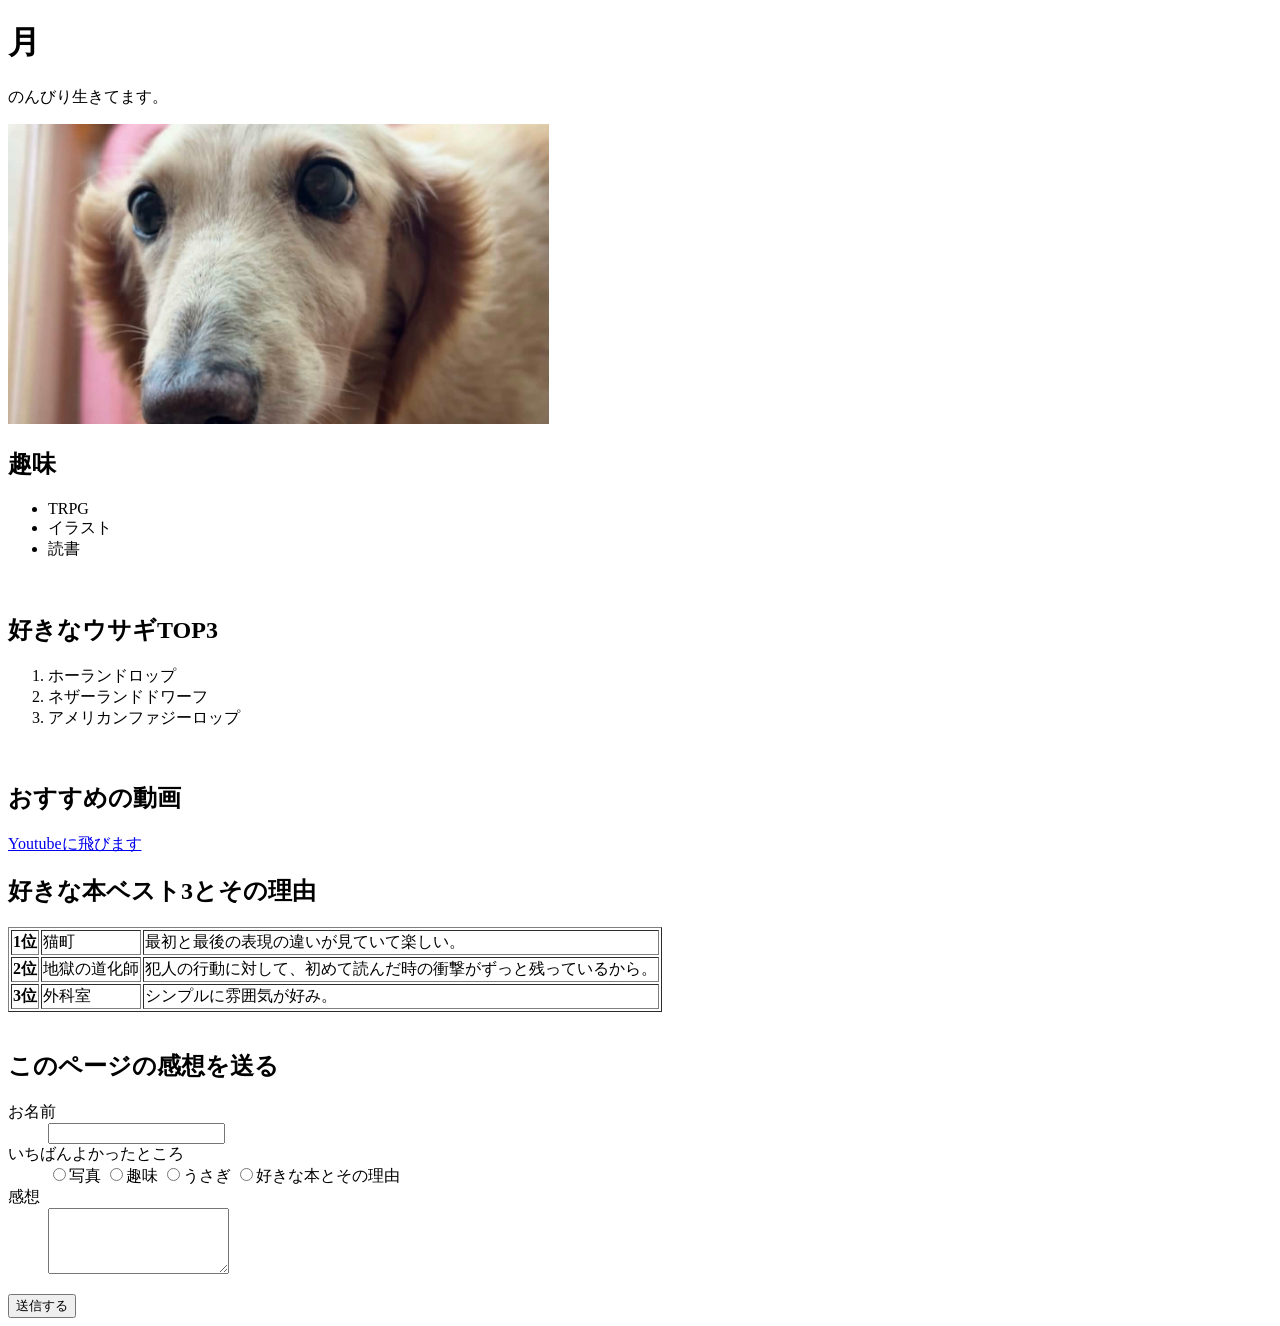
==== index.html @ 8deaada1 "自己紹介ページを公開" ====
<!DOCTYPE html>
<html lang="ja">
<head>
    <meta charset="UTF-8">
    <meta name="viewport" content="width=device-width, initial-scale=1.0">
    <title>Document</title>
</head>
<body>
    <h1>月</h1>
    <p>のんびり生きてます。</p>
    <img src="img/IMG_0315.jpg" height="300"><br>

    <h2>趣味</h2>
    <ul>
        <li>TRPG</li>
        <li>イラスト</li>
        <li>読書</li>
    </ul><br>
    
    <h2>好きなウサギTOP3</h2>
    <ol>
        <li>ホーランドロップ</li>
        <li>ネザーランドドワーフ</li>
        <li>アメリカンファジーロップ</li>
    </ol><br>

    <h2>おすすめの動画</h2>
    <a href="https://youtu.be/iWx6NXdy2NQ?si=ElBgnlZVZiv9uIAu">Youtubeに飛びます</a>
    <br>

    <h2>好きな本ベスト3とその理由</h2>
    <table border="1">
        <tr>
            <th>1位</th>
            <td>猫町</td>
            <td>最初と最後の表現の違いが見ていて楽しい。</td>
        </tr>
        <tr>
            <th>2位</th>
            <td>地獄の道化師</td>
            <td>犯人の行動に対して、初めて読んだ時の衝撃がずっと残っているから。</td>
        </tr>
        <tr>
            <th>3位</th>
            <td>外科室</td>
            <td>シンプルに雰囲気が好み。</td>
        </tr>
    </table><br>

    <h2>このページの感想を送る</h2>
    <form method="get">
        <dl>
            <dt><label for="visitor-name">お名前</label></dt>
            <dd><input type="text" id="visitor-name" name="visitor-name"></dd>
            <dt>いちばんよかったところ</dt>
            <dd>
                <label><input type="radio" name="best" value="photo">写真</label>
                <label><input type="radio" name="best" value="list">趣味</label>
                <label><input type="radio" name="best" value="rabbit">うさぎ</label>
                <label><input type="radio" name="best" value="table">好きな本とその理由</label>
            </dd>
            <dt><label for="comment">感想</label></dt>
            <dd><textarea id="comment" name="comment" rows="4"></textarea></dd>
        </dl>
        <button type="submit">送信する</button>
    </form>
</body>
</html>
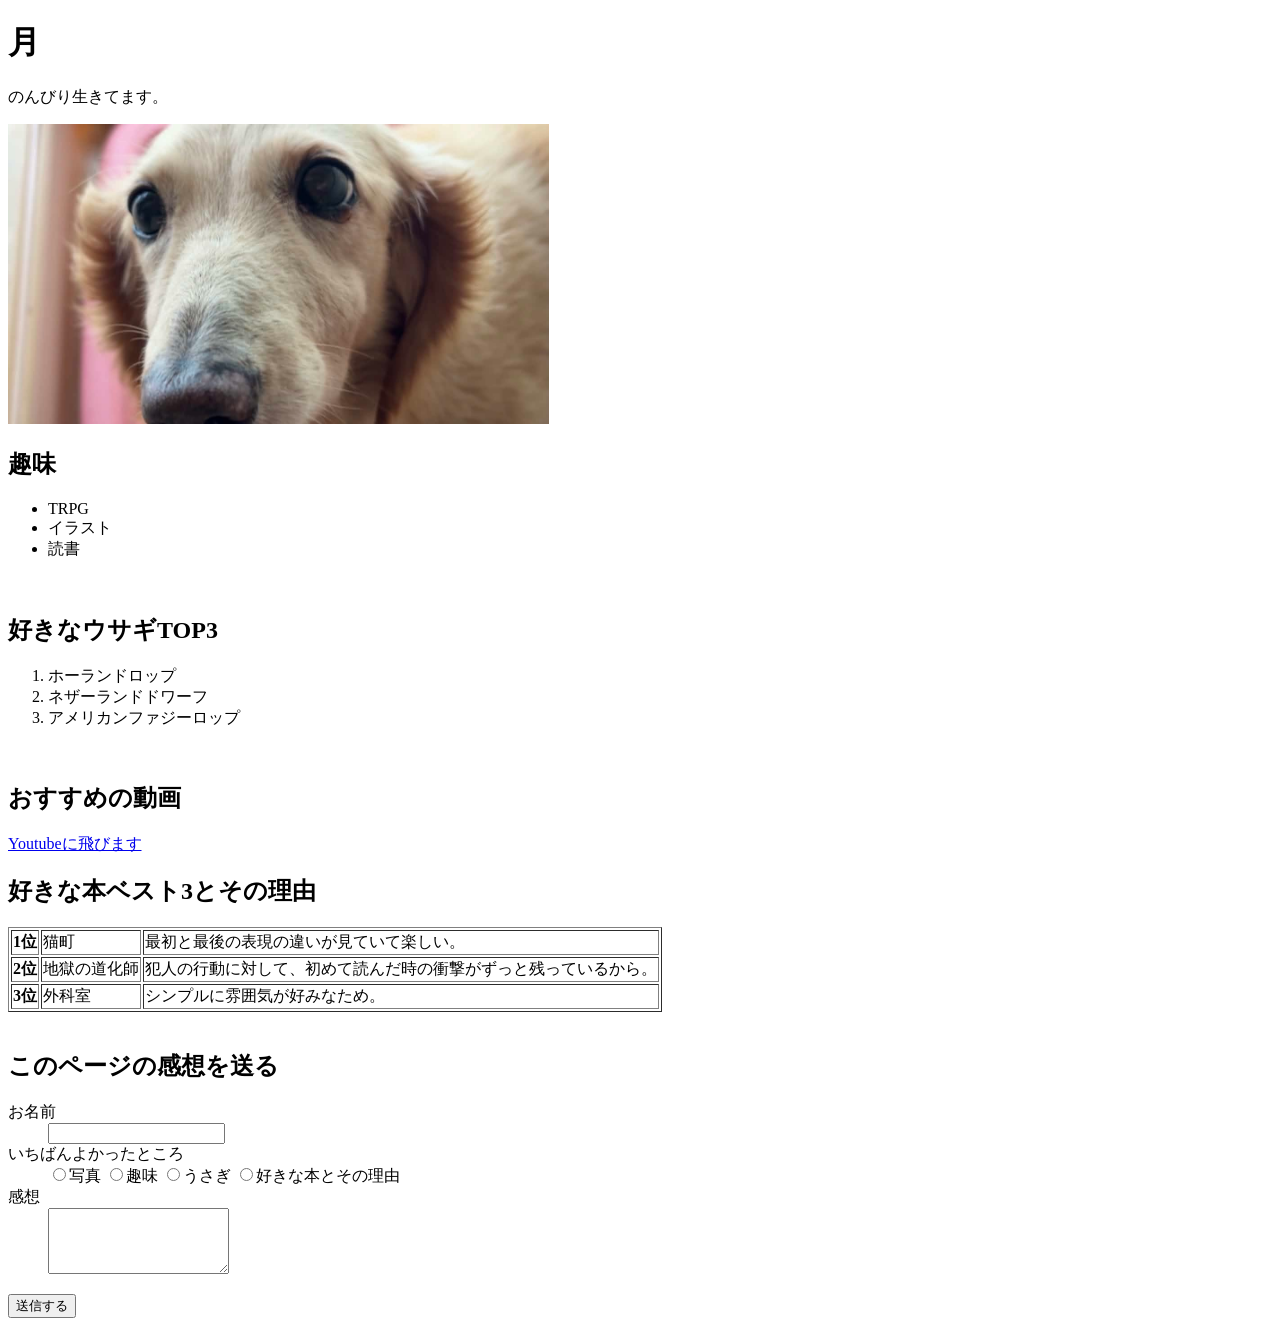
==== commit 4e83163c: "自己紹介ページ" ====
--- a/index.html
+++ b/index.html
@@ -43,7 +43,7 @@
         <tr>
             <th>3位</th>
             <td>外科室</td>
-            <td>シンプルに雰囲気が好み。</td>
+            <td>シンプルに雰囲気が好みなため。</td>
         </tr>
     </table><br>
 
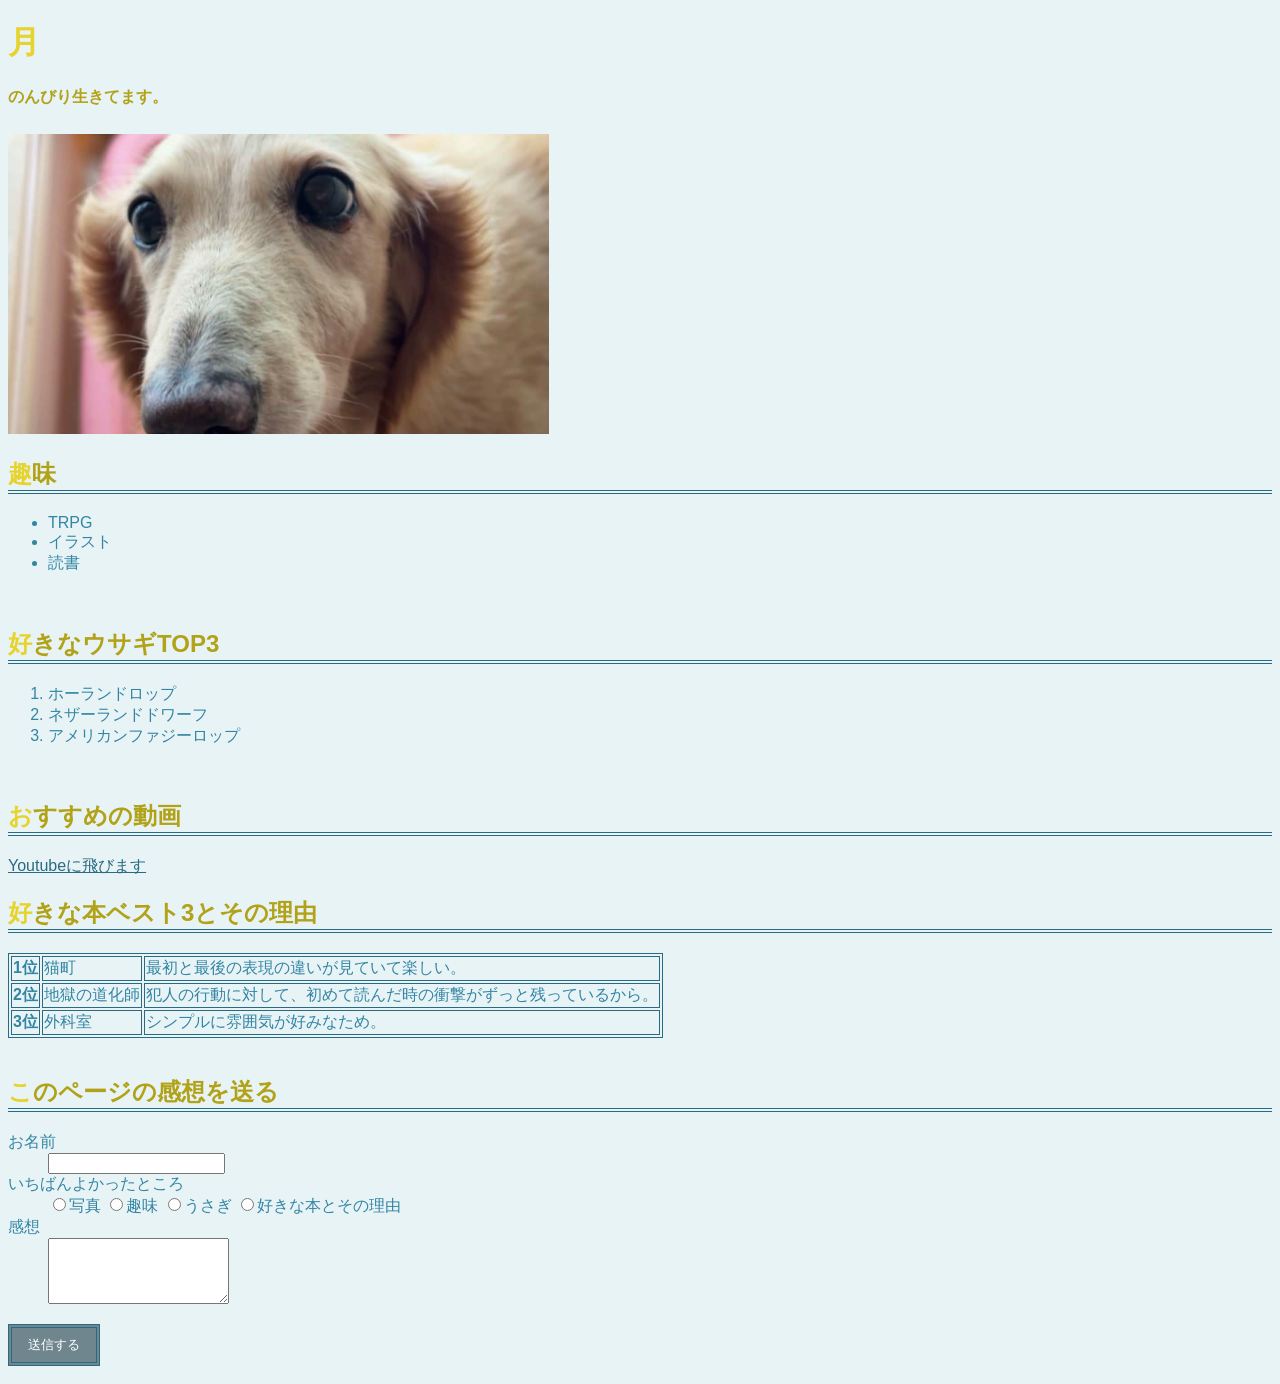
==== commit dfa4e8b0: "CSSを追加" ====
--- a/index.html
+++ b/index.html
@@ -4,10 +4,11 @@
     <meta charset="UTF-8">
     <meta name="viewport" content="width=device-width, initial-scale=1.0">
     <title>Document</title>
+    <link rel="stylesheet" href="css/style.css">
 </head>
 <body>
     <h1>月</h1>
-    <p>のんびり生きてます。</p>
+    <p class="favorite">のんびり生きてます。</p>
     <img src="img/IMG_0315.jpg" height="300"><br>
 
     <h2>趣味</h2>
@@ -29,7 +30,7 @@
     <br>
 
     <h2>好きな本ベスト3とその理由</h2>
-    <table border="1">
+    <table>
         <tr>
             <th>1位</th>
             <td>猫町</td>
--- a/css/style.css
+++ b/css/style.css
@@ -0,0 +1,45 @@
+body {
+  font-family: sans-serif;
+  color: #3285a3;
+  background-color: #90c3d533;
+  padding-bottom: 10px;
+}
+
+a:link{
+    color:#2a6b83;
+}
+a:visited{
+    color:#e6d32c;
+}
+
+
+h1 {
+    color: #e6d32c;
+}
+
+
+h2:first-letter{ 
+    color: #e6d32c;
+}
+
+h2 {
+    color: #b1a218;
+    border-bottom: 4px double #2a6b83;
+}
+
+table, th, td {
+    border: 1px solid #2a6b83;
+}
+
+.favorite {
+    color: #b1a218;
+    font-weight: bold;
+    padding-bottom: 10px;
+}
+
+button {
+    background-color: #70868e;
+    color: white;
+    border: 4px double #2a6b83;
+    padding: 8px 16px;
+}
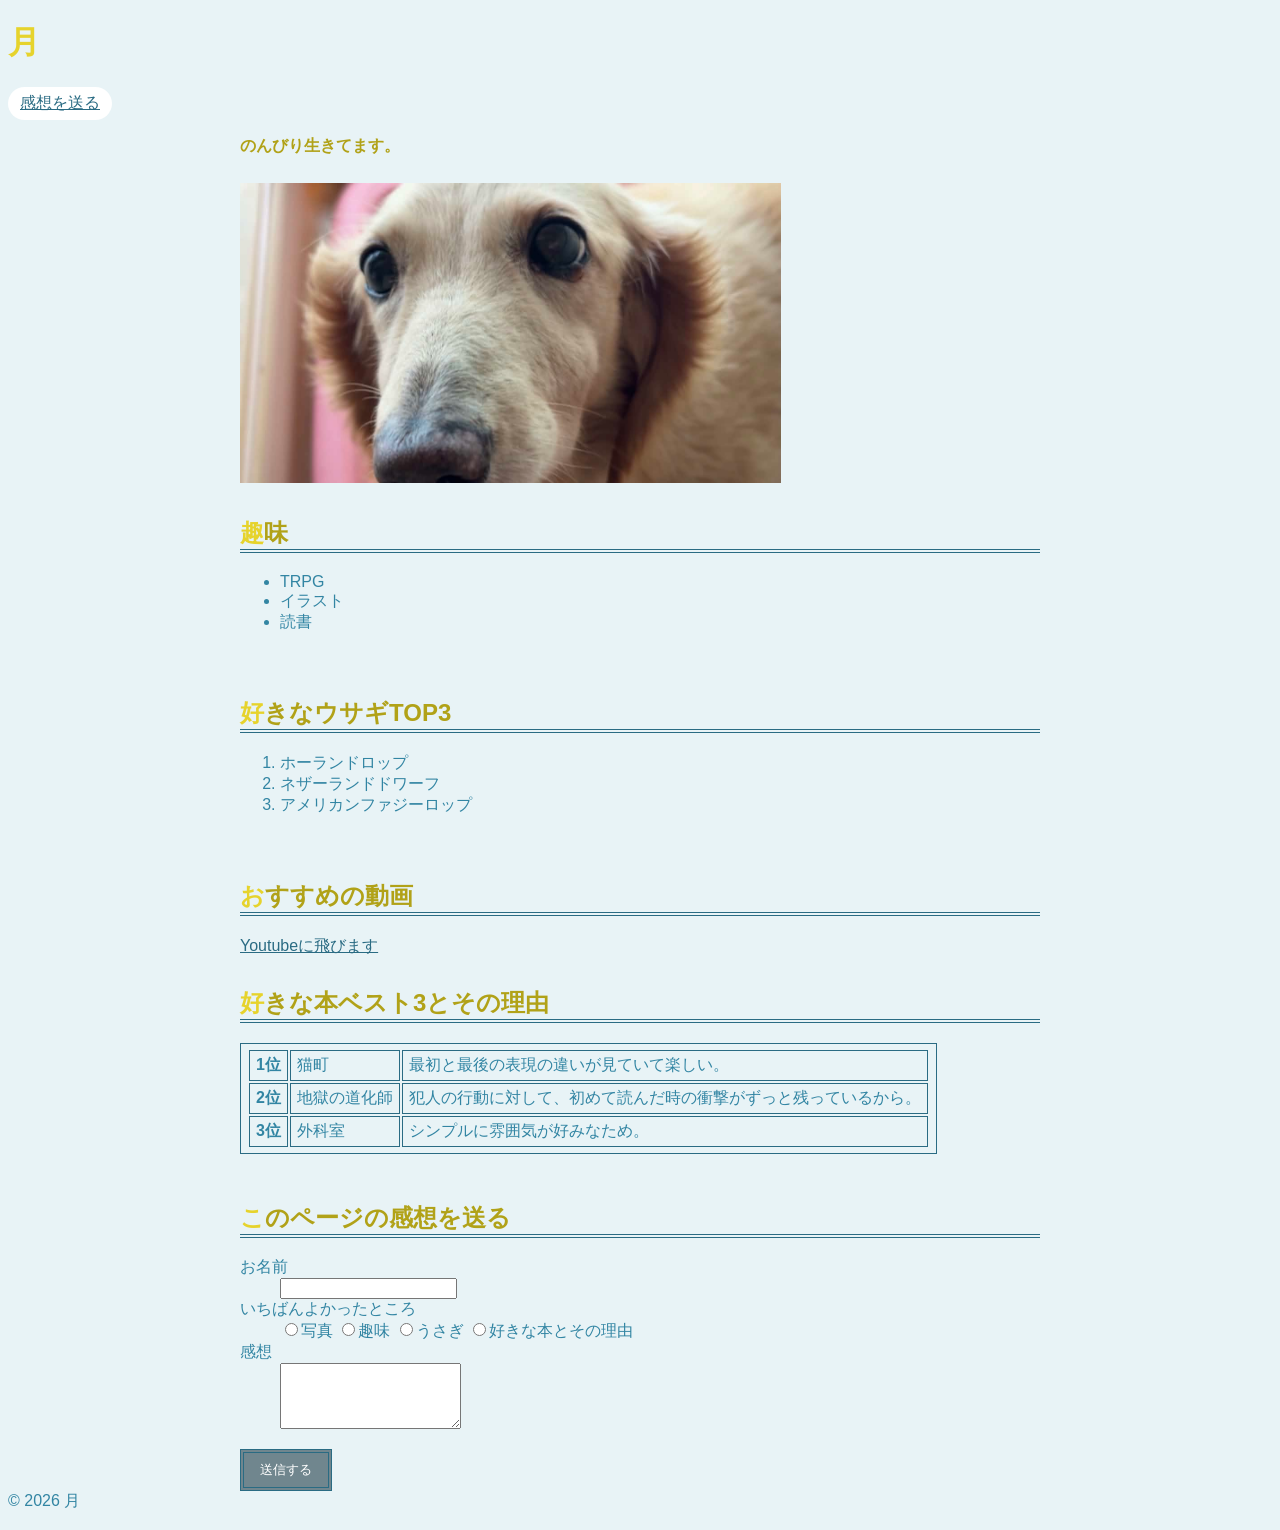
==== commit 39c8c857: "ページを箱に分けた" ====
--- a/index.html
+++ b/index.html
@@ -7,63 +7,71 @@
     <link rel="stylesheet" href="css/style.css">
 </head>
 <body>
-    <h1>月</h1>
-    <p class="favorite">のんびり生きてます。</p>
-    <img src="img/IMG_0315.jpg" height="300"><br>
+    <header>
+        <h1>月</h1>
+        <nav>
+            <a href="#form">感想を送る</a>
+        </nav>
+    </header>
+    <main>
+        <p class="favorite">のんびり生きてます。</p>
+        <img src="img/IMG_0315.jpg" height="300"><br>
 
-    <h2>趣味</h2>
-    <ul>
-        <li>TRPG</li>
-        <li>イラスト</li>
-        <li>読書</li>
-    </ul><br>
+        <h2>趣味</h2>
+        <ul>
+            <li>TRPG</li>
+            <li>イラスト</li>
+            <li>読書</li>
+        </ul><br>
     
-    <h2>好きなウサギTOP3</h2>
-    <ol>
-        <li>ホーランドロップ</li>
-        <li>ネザーランドドワーフ</li>
-        <li>アメリカンファジーロップ</li>
-    </ol><br>
+        <h2>好きなウサギTOP3</h2>
+        <ol>
+            <li>ホーランドロップ</li>
+            <li>ネザーランドドワーフ</li>
+            <li>アメリカンファジーロップ</li>
+        </ol><br>
 
-    <h2>おすすめの動画</h2>
-    <a href="https://youtu.be/iWx6NXdy2NQ?si=ElBgnlZVZiv9uIAu">Youtubeに飛びます</a>
-    <br>
+        <h2>おすすめの動画</h2>
+        <a href="https://youtu.be/iWx6NXdy2NQ?si=ElBgnlZVZiv9uIAu">Youtubeに飛びます</a>
+        <br>
 
-    <h2>好きな本ベスト3とその理由</h2>
-    <table>
-        <tr>
-            <th>1位</th>
-            <td>猫町</td>
-            <td>最初と最後の表現の違いが見ていて楽しい。</td>
-        </tr>
-        <tr>
-            <th>2位</th>
-            <td>地獄の道化師</td>
-            <td>犯人の行動に対して、初めて読んだ時の衝撃がずっと残っているから。</td>
-        </tr>
-        <tr>
-            <th>3位</th>
-            <td>外科室</td>
-            <td>シンプルに雰囲気が好みなため。</td>
-        </tr>
-    </table><br>
+        <h2>好きな本ベスト3とその理由</h2>
+        <table>
+            <tr>
+                <th>1位</th>
+                <td>猫町</td>
+                <td>最初と最後の表現の違いが見ていて楽しい。</td>
+            </tr>
+            <tr>
+                <th>2位</th>
+                <td>地獄の道化師</td>
+                <td>犯人の行動に対して、初めて読んだ時の衝撃がずっと残っているから。</td>
+            </tr>
+            <tr>
+                <th>3位</th>
+                <td>外科室</td>
+                <td>シンプルに雰囲気が好みなため。</td>
+            </tr>
+        </table><br>
 
-    <h2>このページの感想を送る</h2>
-    <form method="get">
-        <dl>
-            <dt><label for="visitor-name">お名前</label></dt>
-            <dd><input type="text" id="visitor-name" name="visitor-name"></dd>
-            <dt>いちばんよかったところ</dt>
-            <dd>
-                <label><input type="radio" name="best" value="photo">写真</label>
-                <label><input type="radio" name="best" value="list">趣味</label>
-                <label><input type="radio" name="best" value="rabbit">うさぎ</label>
-                <label><input type="radio" name="best" value="table">好きな本とその理由</label>
-            </dd>
-            <dt><label for="comment">感想</label></dt>
-            <dd><textarea id="comment" name="comment" rows="4"></textarea></dd>
-        </dl>
-        <button type="submit">送信する</button>
-    </form>
+        <h2 id="form">このページの感想を送る</h2>
+        <form method="get">
+            <dl>
+                <dt><label for="visitor-name">お名前</label></dt>
+                <dd><input type="text" id="visitor-name" name="visitor-name"></dd>
+                <dt>いちばんよかったところ</dt>
+                <dd>
+                    <label><input type="radio" name="best" value="photo">写真</label>
+                    <label><input type="radio" name="best" value="list">趣味</label>
+                    <label><input type="radio" name="best" value="rabbit">うさぎ</label>
+                    <label><input type="radio" name="best" value="table">好きな本とその理由</label>
+                </dd>
+                <dt><label for="comment">感想</label></dt>
+                <dd><textarea id="comment" name="comment" rows="4"></textarea></dd>
+            </dl>
+            <button type="submit">送信する</button>
+        </form>
+    </main>
+    <footer>© 2026 月</footer>
 </body>
 </html>
--- a/css/style.css
+++ b/css/style.css
@@ -25,10 +25,12 @@
 h2 {
     color: #b1a218;
     border-bottom: 4px double #2a6b83;
+    margin-top: 30px;
 }
 
 table, th, td {
     border: 1px solid #2a6b83;
+    padding: 4px 6px;
 }
 
 .favorite {
@@ -42,4 +44,18 @@
     color: white;
     border: 4px double #2a6b83;
     padding: 8px 16px;
+}
+
+main {
+    max-width: 800px;
+    margin: 0 auto;
+    padding: 0 16px;
+}
+
+nav a {
+    display: inline-block;
+    padding: 6px 12px;
+    background-color: #ffffff;
+    border-radius: 999px;
+    color: #333333;
 }
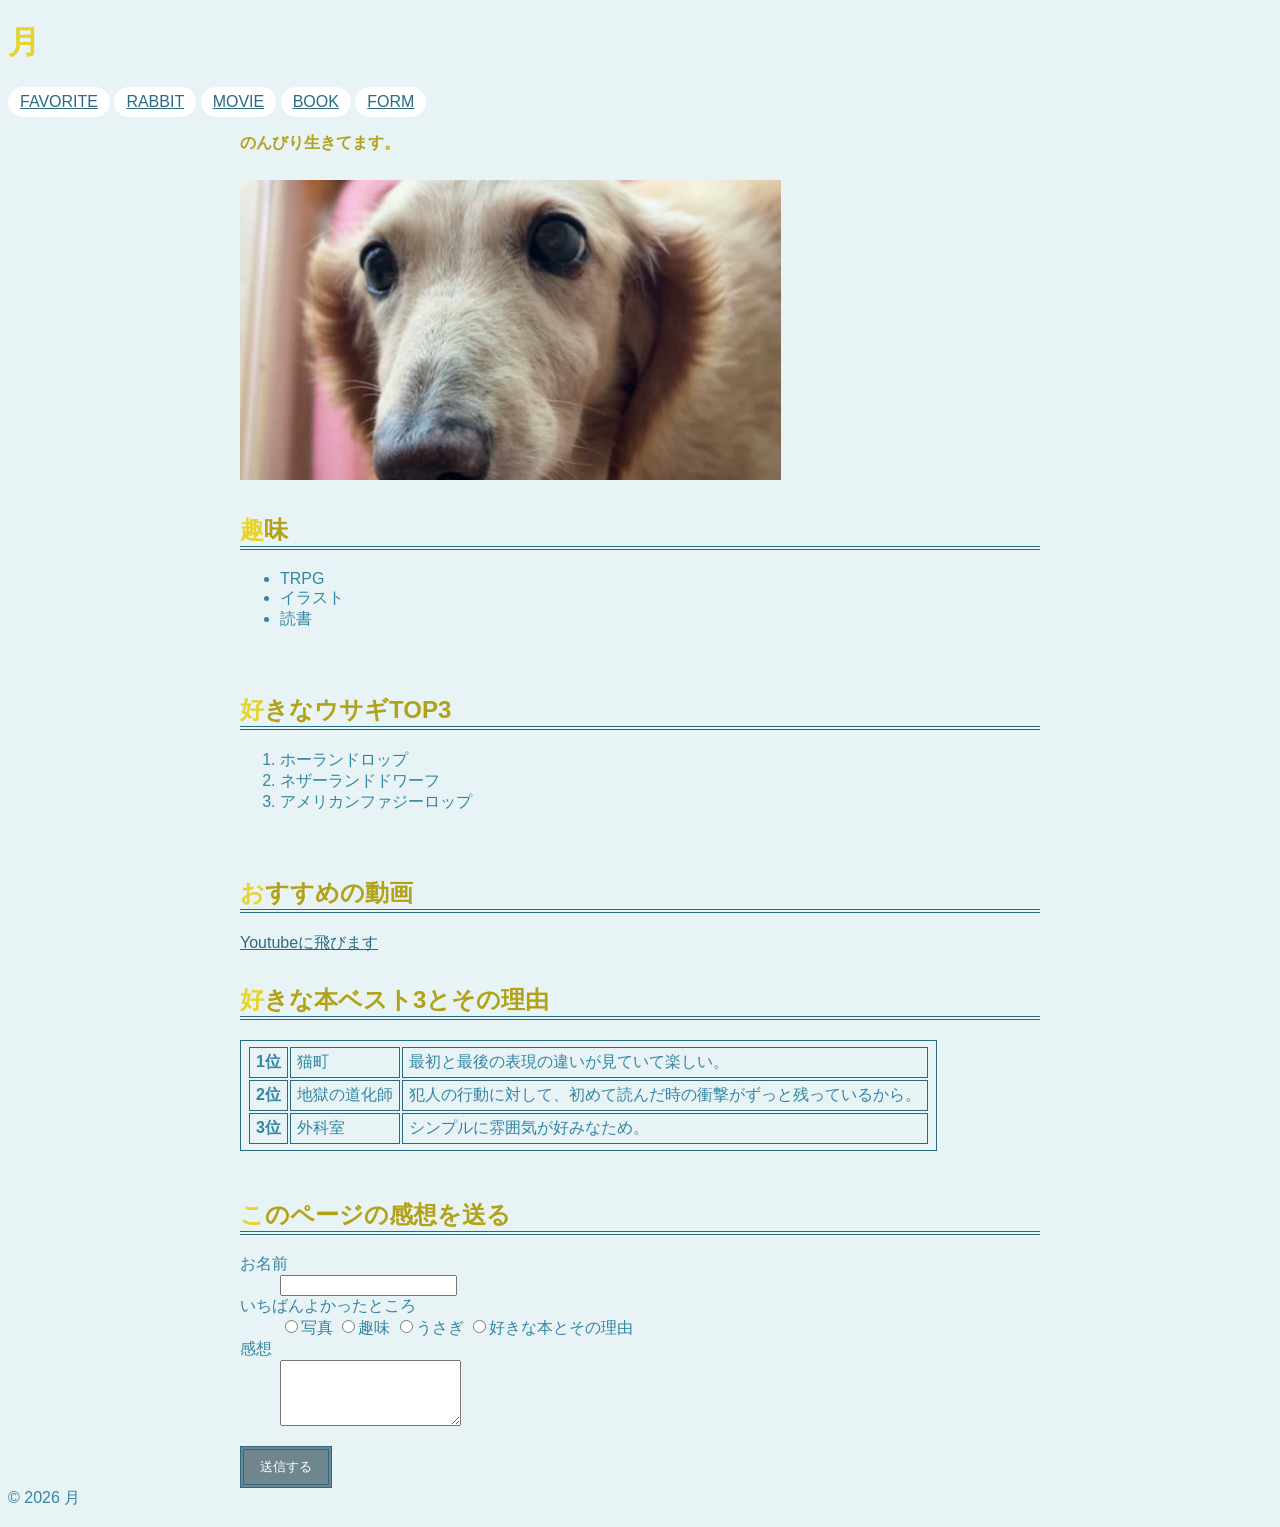
==== commit 1bb17240: "idを増やした" ====
--- a/index.html
+++ b/index.html
@@ -10,32 +10,36 @@
     <header>
         <h1>月</h1>
         <nav>
-            <a href="#form">感想を送る</a>
+            <a href="#favorite">FAVORITE</a>
+            <a href="#love">RABBIT</a>
+            <a href="#movie">MOVIE</a>
+            <a href="#book">BOOK</a>
+            <a href="#form">FORM</a>
         </nav>
     </header>
     <main>
         <p class="favorite">のんびり生きてます。</p>
         <img src="img/IMG_0315.jpg" height="300"><br>
 
-        <h2>趣味</h2>
+        <h2 id="favorite">趣味</h2>
         <ul>
             <li>TRPG</li>
             <li>イラスト</li>
             <li>読書</li>
         </ul><br>
     
-        <h2>好きなウサギTOP3</h2>
+        <h2 id="love">好きなウサギTOP3</h2>
         <ol>
             <li>ホーランドロップ</li>
             <li>ネザーランドドワーフ</li>
             <li>アメリカンファジーロップ</li>
         </ol><br>
 
-        <h2>おすすめの動画</h2>
+        <h2 id="movie">おすすめの動画</h2>
         <a href="https://youtu.be/iWx6NXdy2NQ?si=ElBgnlZVZiv9uIAu">Youtubeに飛びます</a>
         <br>
 
-        <h2>好きな本ベスト3とその理由</h2>
+        <h2 id="book">好きな本ベスト3とその理由</h2>
         <table>
             <tr>
                 <th>1位</th>
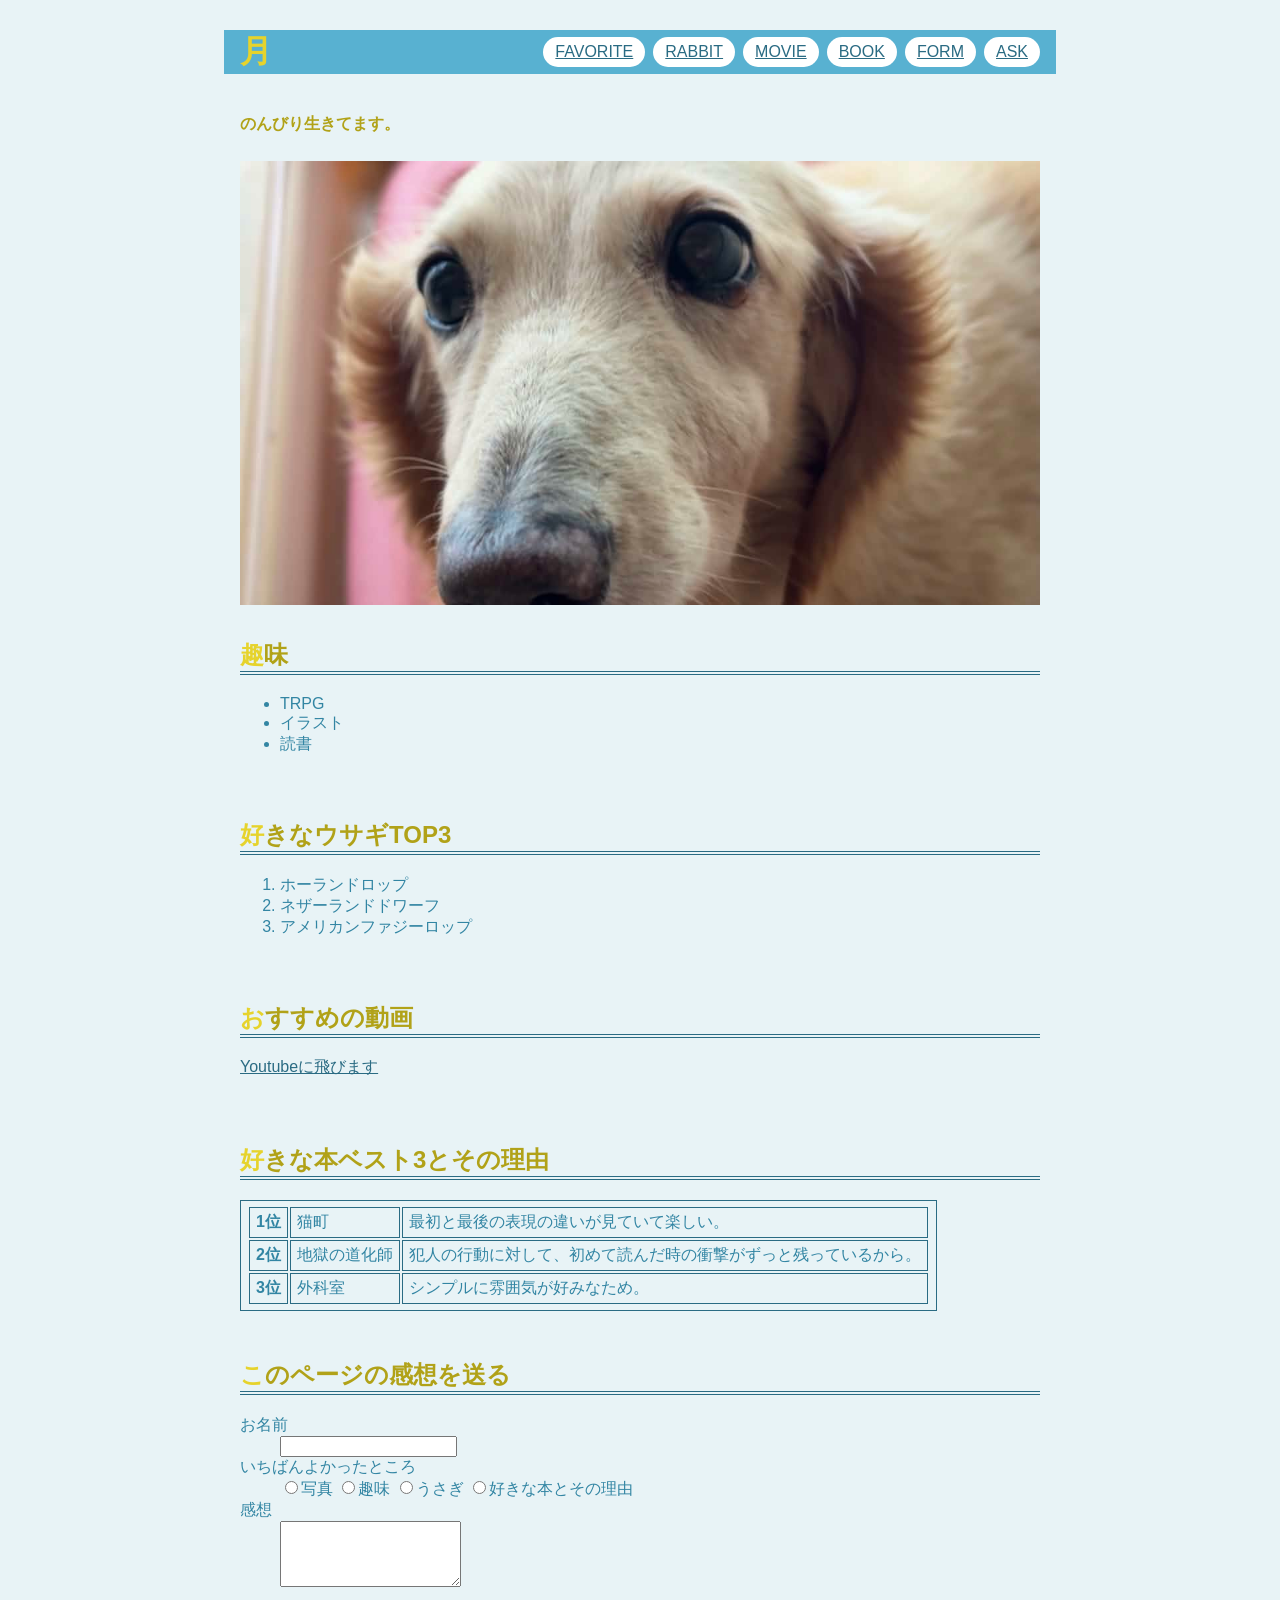
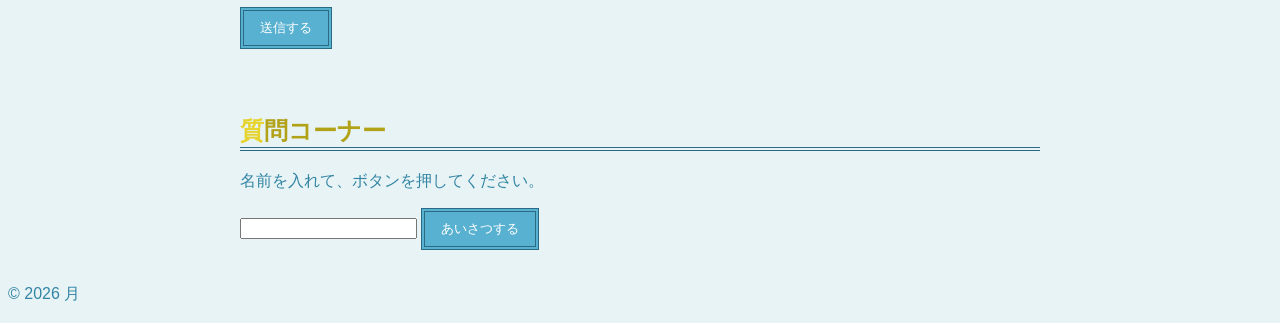
==== commit 4dab5450: "jsを増やした" ====
--- a/index.html
+++ b/index.html
@@ -15,6 +15,7 @@
             <a href="#movie">MOVIE</a>
             <a href="#book">BOOK</a>
             <a href="#form">FORM</a>
+            <a href="#ask">ASK</a>
         </nav>
     </header>
     <main>
@@ -37,7 +38,7 @@
 
         <h2 id="movie">おすすめの動画</h2>
         <a href="https://youtu.be/iWx6NXdy2NQ?si=ElBgnlZVZiv9uIAu">Youtubeに飛びます</a>
-        <br>
+        <br><br><br>
 
         <h2 id="book">好きな本ベスト3とその理由</h2>
         <table>
@@ -74,8 +75,15 @@
                 <dd><textarea id="comment" name="comment" rows="4"></textarea></dd>
             </dl>
             <button type="submit">送信する</button>
-        </form>
+        </form><br><br>
+
+        <h2 id="ask">質問コーナー</h2>
+        <p>名前を入れて、ボタンを押してください。</p>
+        <input type="text" id="guest-name">
+        <button onclick="greet()">あいさつする</button>
+        <p id="reply"></p><br>
     </main>
     <footer>© 2026 月</footer>
+    <script src="js/main.js"></script>
 </body>
 </html>
--- a/css/style.css
+++ b/css/style.css
@@ -40,7 +40,7 @@
 }
 
 button {
-    background-color: #70868e;
+    background-color: #58b1d1;
     color: white;
     border: 4px double #2a6b83;
     padding: 8px 16px;
@@ -58,4 +58,39 @@
     background-color: #ffffff;
     border-radius: 999px;
     color: #333333;
+    margin-top: 5px;
+    margin-bottom: 5px;
+}
+
+header {
+    max-width: 800px;
+    margin: 0 auto;
+    padding: 0 16px;
+    background-color: #58b1d1;
+    margin-top: 30px;
+    margin-bottom: 40px;
+    display: flex;
+    justify-content: space-between;
+    align-items: center;
+}
+
+header h1 { margin: 0; }
+
+nav {
+    display: flex;
+    gap: 8px;
+    flex-wrap: wrap;
+}
+
+@media (max-width: 600px) {
+    header {
+        flex-direction: column;
+        align-items: flex-start;
+        gap: 8px;
+    }
+}
+
+img {
+    max-width: 100%;
+    height: auto;
 }
